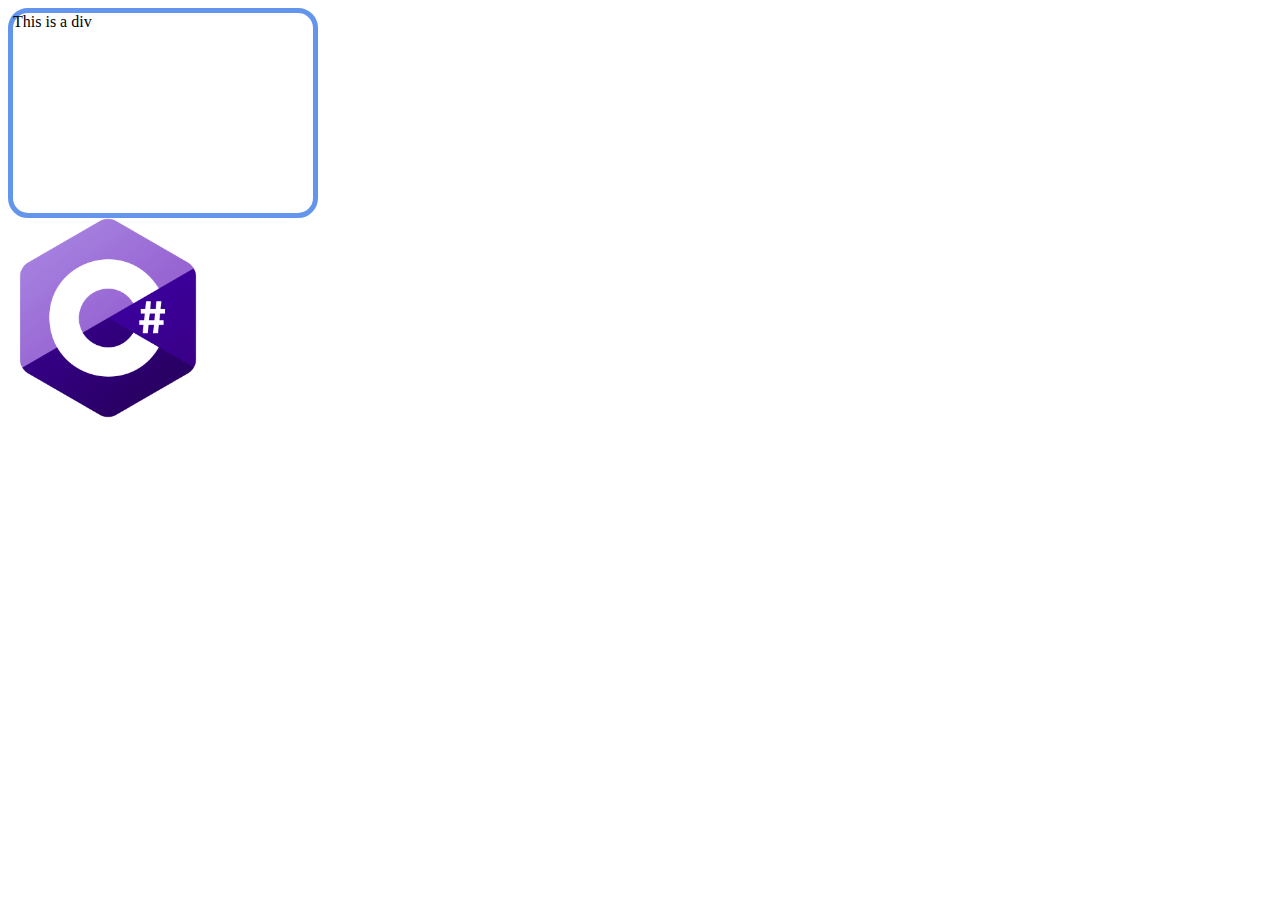
==== 1004/index.html @ 45ab1160 "1004 lecture code prepare" ====
<html>

<head>
    <title>Charlie Green October 4 Lecture Code</title>

</head>

<body>
    <div style="border-style:solid;border-color:cornflowerblue;border-width:5px;
height:200px;width:300px;border-radius:20px;
">

        This is a div
    </div>

    <div>

        <img src="img/cs.png" style="width:200px;"/>
    </div>

</body>

</html>
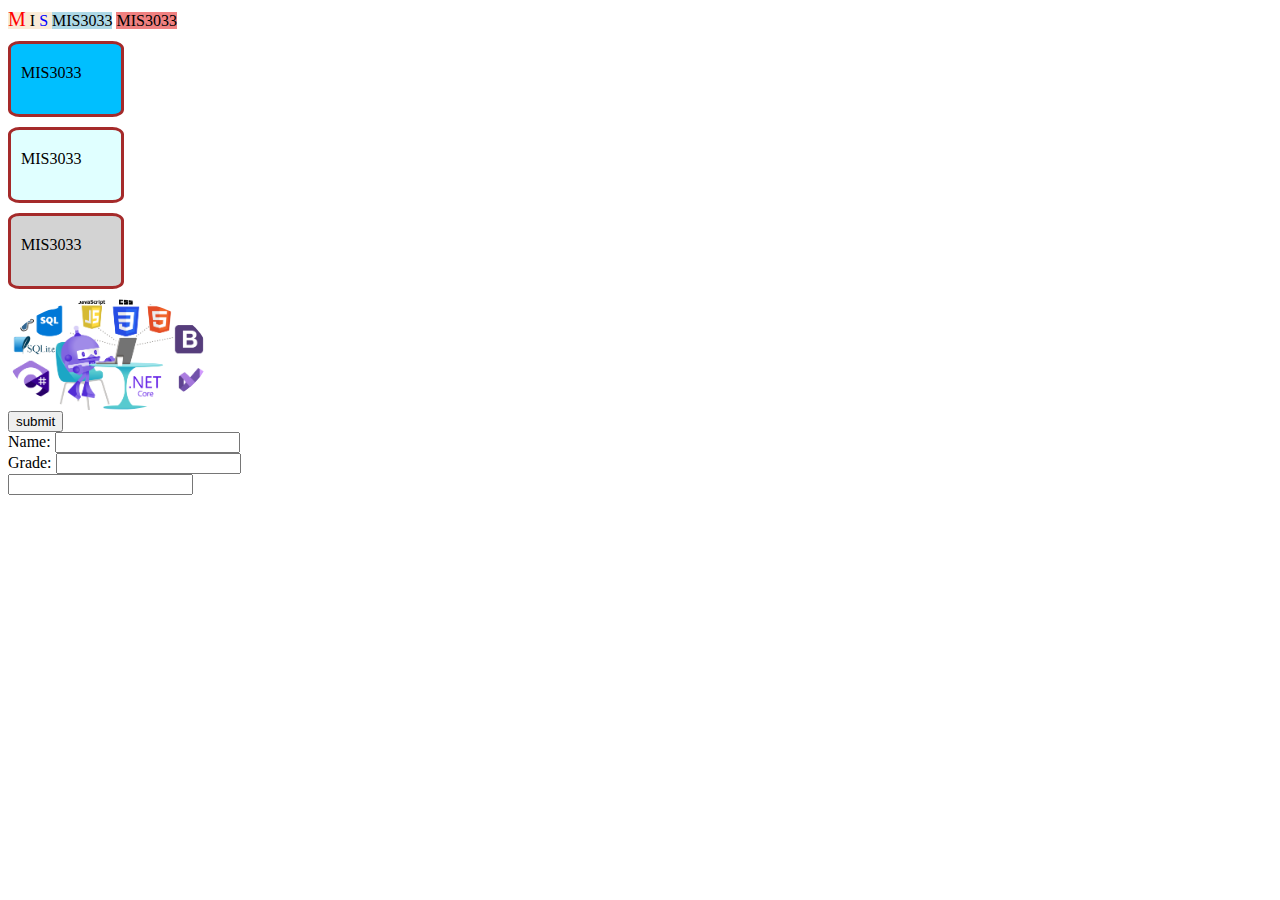
==== commit 5f936167: "post lecture 1004" ====
--- a/1004/index.html
+++ b/1004/index.html
@@ -1,23 +1,65 @@
 <html>
 
 <head>
-    <title>Charlie Green October 4 Lecture Code</title>
+    <link rel="icon" href="img/cs.png" />
+    <title>MIS3033 Charlie Green October 4</title>
+
+    <style>
+        .divstyle1 
+        {
+            width: 100px;
+            height: 50px;
+            border-style: solid;
+            border-width: 3px;
+            border-color: brown;
+            border-radius: 10%;
+            margin-top:10px;
+            margin-bottom:10px;
+            padding-top:20px;
+            padding-left:10px;
+        }
+    </style>
 
 </head>
 
 <body>
-    <div style="border-style:solid;border-color:cornflowerblue;border-width:5px;
-height:200px;width:300px;border-radius:20px;
-">
+    <span style="background-color: antiquewhite">
+        <span style="color:red;font-size:20px;">M</span>
+        <span syle="color:green;">I</span>
+        <span style="color:blue;">S</span>
+    </span>
 
-        This is a div
+    <span style="background-color:lightblue">MIS3033</span>
+    <span style="background-color:lightcoral">MIS3033</span>
+
+    <div class="divstyle1" style="background-color:deepskyblue;
+        ">
+        MIS3033
     </div>
 
+
+
+
+
+
+    <div class="divstyle1" style="background-color:lightcyan">MIS3033</div>
+    <div class="divstyle1" style="background-color:lightgray">MIS3033</div>
+
+    <img src="img/MIS3033logo.png" style="width:200px;border-radius:50%;" />
+
     <div>
+        <button>submit</button>
+        <br />
 
-        <img src="img/cs.png" style="width:200px;"/>
+        <label for="name">Name: </label>
+        <input id="name" type="text" />
+
+        <br />
+        Grade: <input type="text" />
+        <br />
+
+        <input type="text" />
     </div>
-
 </body>
 
 </html>